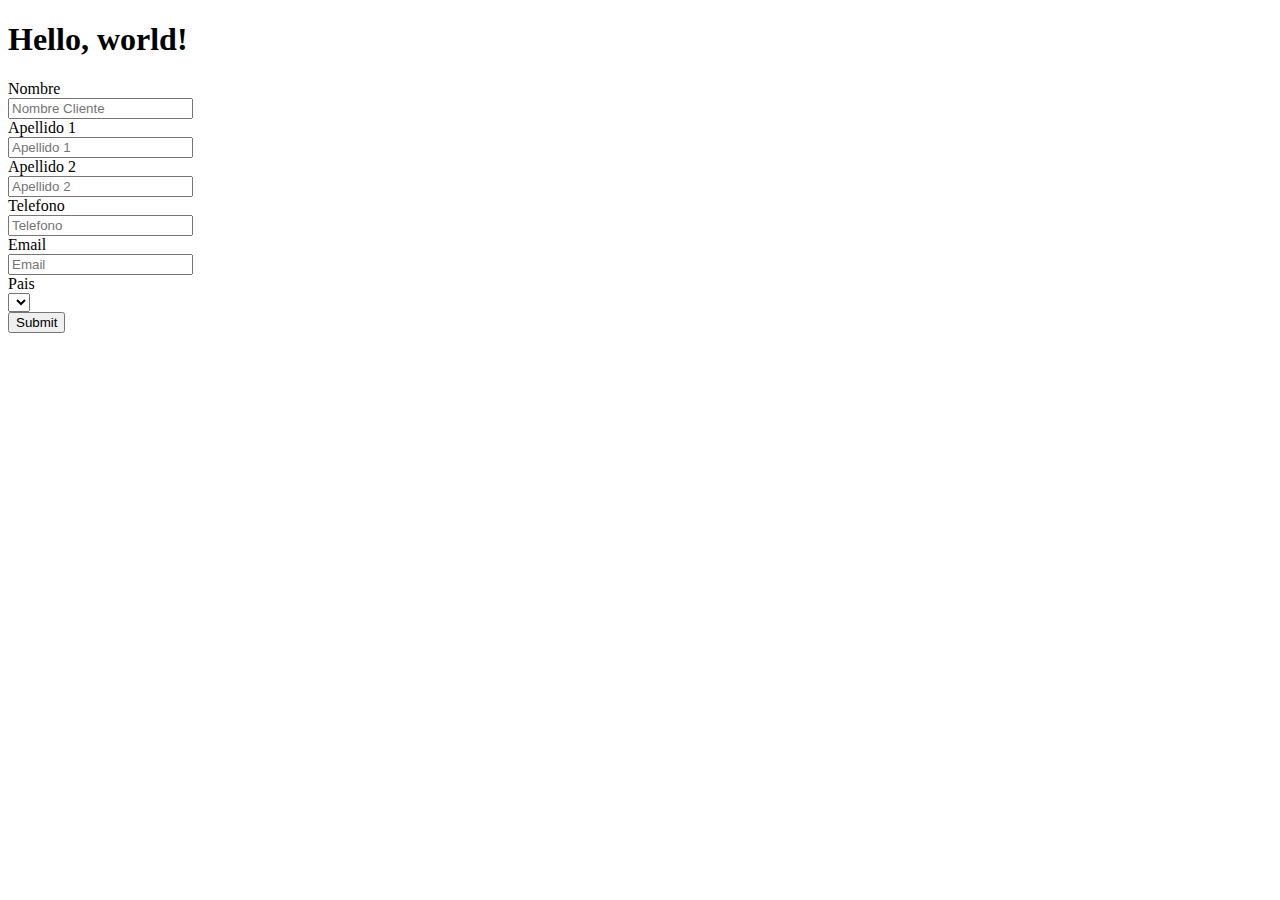
==== src/main/resources/templates/crear.html @ fce842b8 "Se crea el formulario para anadir a la base de datos y metodos de editar elminar" ====
<!doctype html>
<html xmlns:th="http://www.thymeleaf.org">
  <head>
    <meta charset="utf-8">
    <meta name="viewport" content="width=device-width, initial-scale=1">
    <title>Bootstrap demo</title>
    <link href="https://cdn.jsdelivr.net/npm/bootstrap@5.3.0-alpha3/dist/css/bootstrap.min.css" rel="stylesheet" integrity="sha384-KK94CHFLLe+nY2dmCWGMq91rCGa5gtU4mk92HdvYe+M/SXH301p5ILy+dN9+nJOZ" crossorigin="anonymous">
  </head>
  <body>
    <h1>Hello, world!</h1>
    <div class="container">
            <div class="card-header bg-black text-white"></div>
            <div class="card-body">
                <!-- Esto es un formulario -->
                <div class="container">
                    <form th:object = "${persona}"
                          th:action = "@{/save}"
                          method="POST"
                          >
                        <input type="hidden" th:field="*{id}">
                        <div class="form-group mb-3 row">
                            <label class="col-md-2 col-form-label" for="nombre">Nombre</label>
                            <div class="col-sm-10">
                                <input type="text" class="form-control form-control-sm col-md-6" th:field="*{nombre}" placeholder="Nombre Cliente" id="nombres" aria-describedby="emailHelp">
                            </div>
                        </div>
                        
                        <div class="form-group mb-3 row">
                            <label class="form-control-sm col-md-2 cold-form-label" for="apellido1">Apellido 1</label>
                            <div class="col-sm-10">
                                <input type="text" th:field="*{apellido1}" class="form-control form-control-sm col-md-6" placeholder="Apellido 1" id="apellido1" aria-describedby="emailHelp">
                            </div>
                        </div>
                        
                        <div class="form-group mb-3 row">
                            <label class="form-control-sm col-md-2 cold-form-label" for="apellido1">Apellido 2</label>
                            <div class="col-sm-10">
                                <input type="text" th:field="*{apellido2}" class="form-control form-control-sm col-md-6" placeholder="Apellido 2" id="apellido2" aria-describedby="emailHelp">
                            </div>
                        </div>
                        
                        <div class="form-group mb-3 row">
                            <label class="form-control-sm col-md-2 cold-form-label" for="telefono">Telefono</label>
                            <div class="col-sm-10">
                                <input type="text" th:field="*{telefono}" class="form-control form-control-sm col-md-6" placeholder="Telefono" id="telefono" aria-describedby="emailHelp">
                            </div>
                        </div>
                            
                        <div class="form-group mb-3 row">
                            <label class="form-control-sm col-md-2 cold-form-label" for="email">Email</label>
                            <div class="col-sm-10">
                                <input type="text" th:field="*{email}" class="form-control form-control-sm col-md-6" placeholder="Email" id="email" aria-describedby="emailHelp">
                            </div>
                        </div>
                            
                        <div class="form-group mb-3 row">
                            <label class="form-control-sm col-form-label col-md-2" for="paises">Pais</label>
                            <div class="col-sm-10">
                                <select th:field="*{pais}" class="form-control form-control-sm col-md-6" id="pais" aria-describedby="emailHelp">
                                    <option th:each="x:${paises}"
                                            th:value="${x.id}"
                                            th:text="${x.pais}"/>
                                </select>
                            </div>
                        </div>
                        <button type="submit" class="btn btn-primary" value="Guardarr">Submit</button>
                    </form>
                </div>
            </div>
        </div>
    <script src="https://cdn.jsdelivr.net/npm/bootstrap@5.3.0-alpha3/dist/js/bootstrap.bundle.min.js" integrity="sha384-ENjdO4Dr2bkBIFxQpeoTz1HIcje39Wm4jDKdf19U8gI4ddQ3GYNS7NTKfAdVQSZe" crossorigin="anonymous"></script>
  </body>
</html>
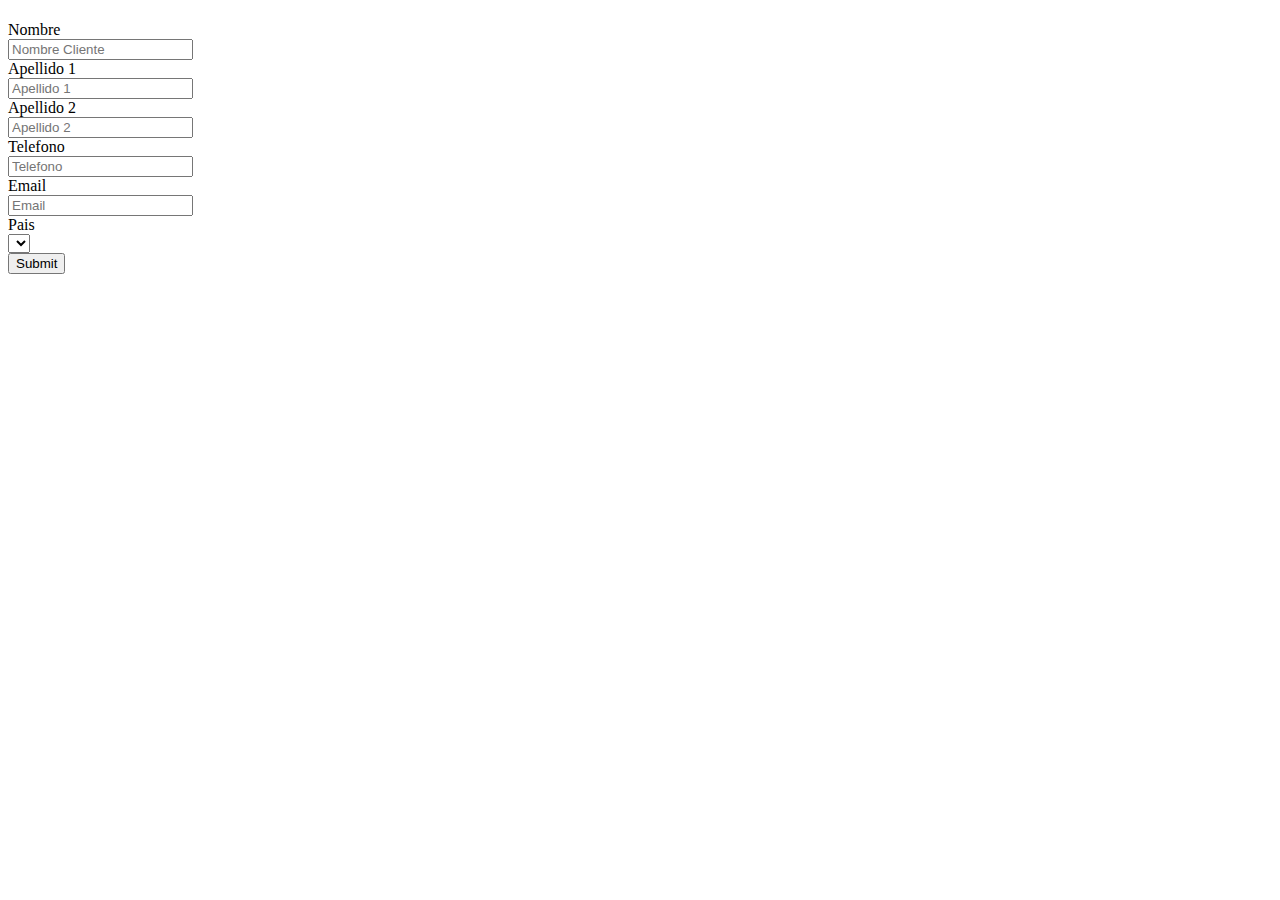
==== commit 004f8b7e: "Se crea el cambio de lenguaje y se anade el footer y nav de la template en el crear" ====
--- a/src/main/resources/templates/crear.html
+++ b/src/main/resources/templates/crear.html
@@ -1,16 +1,16 @@
 <!doctype html>
 <html xmlns:th="http://www.thymeleaf.org">
-  <head>
-    <meta charset="utf-8">
-    <meta name="viewport" content="width=device-width, initial-scale=1">
-    <title>Bootstrap demo</title>
+    <head th:replace="plantilla/template::head"></head>
     <link href="https://cdn.jsdelivr.net/npm/bootstrap@5.3.0-alpha3/dist/css/bootstrap.min.css" rel="stylesheet" integrity="sha384-KK94CHFLLe+nY2dmCWGMq91rCGa5gtU4mk92HdvYe+M/SXH301p5ILy+dN9+nJOZ" crossorigin="anonymous">
   </head>
   <body>
-    <h1>Hello, world!</h1>
+    <h1 th:text="${titulo}"></h1>  
+    <h1 th:text="#{cliente.titulo}"></h1>
     <div class="container">
             <div class="card-header bg-black text-white"></div>
             <div class="card-body">
+                <header th:replace="plantilla/template::header"></header>
+                
                 <!-- Esto es un formulario -->
                 <div class="container">
                     <form th:object = "${persona}"
@@ -69,5 +69,6 @@
             </div>
         </div>
     <script src="https://cdn.jsdelivr.net/npm/bootstrap@5.3.0-alpha3/dist/js/bootstrap.bundle.min.js" integrity="sha384-ENjdO4Dr2bkBIFxQpeoTz1HIcje39Wm4jDKdf19U8gI4ddQ3GYNS7NTKfAdVQSZe" crossorigin="anonymous"></script>
+    <footer th:replace="plantilla/template::footer"></footer>
   </body>
 </html>